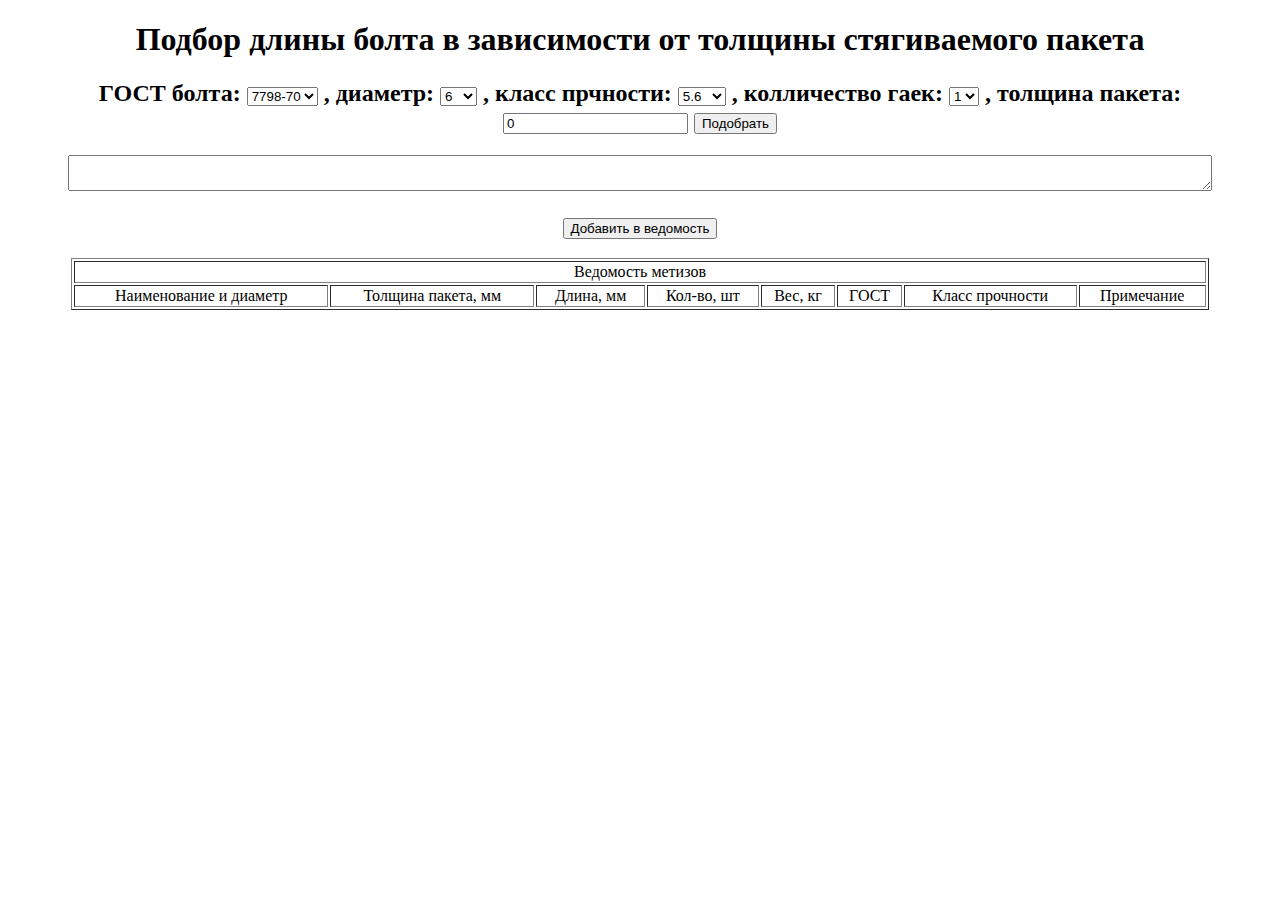
==== index.html @ 891ee205 "210126" ====
<!DOCTYPE html>
<html lang="rus">
<head>
    <meta charset="UTF-8">
    <meta name="viewport" content="width=device-width, initial-scale=1.0">
    <meta http-equiv="X-UA-Compatible" content="ie=edge">
    <title>Document</title>
</head>
<body>
    <h1 align="center">Подбор длины болта в зависимости от толщины стягиваемого пакета</h1>
    <h2 align="center"> ГОСТ болта:
        <select id="gostID" onchange="boltGOSTSelection();"></select>
        , диаметр:
    <select id="boltID" onchange="boltSelectionButtonclick();"></select>
    , класс прчности:
    <select id="strengthClassID">
        <option>5.6</option>
        <option>8.8</option>
        <option>10.9</option>
        <option>12.9</option>
    </select>
    , колличество гаек:
    <select id="nutID" onchange="boltSelectionButtonclick();">
        <option>1</option>
        <option>2</option>
    </select>
    , толщина пакета:
    <input id="packageID" maxlength = "3" min = "0" size = "3" type ="number" oninput ="boltSelectionButtonclick();" value="0"></input>

        <button id="boltSelectionButtonID" onClick="boltSelectionButtonclick();">Подобрать</button>
    </h2>
    <h4 align="center">
        <textarea id="matchedBoltID" style="width:90%" readonly></textarea>
    </h4>
    <h3 align="center">
        <button id="boltSelectionButtonAddID" onClick="boltSelectionButtonAddTable();">Добавить в ведомость</button>
    </h3>
    <table align="center" cols=11 style="width:90%" border = 1 id="tableHardwareID">
        <tr>
            <td align="center" colspan="8">Ведомость метизов</td>
        </tr>
        <tr>
            <td align="center">Наименование и диаметр</td>
            <td align="center">Толщина пакета, мм</td>
            <td align="center">Длина, мм</td>
            <td align="center">Кол-во, шт</td>
            <td align="center">Вес, кг</td>
            <td align="center">ГОСТ</td>
            <td align="center">Класс прочности</td>
            <td align="center">Примечание</td>
        </tr>

    </table>
    <h3 align="center">
        <button id="boltsTableExportExcelID" onClick="boltsTableExport();" style="display:none">Экспортировать в</button>
        <select id="progExportID" style="display:none">
            <option>Excel</option>
            <option>Calc</option>
        </select>
    </h3>

    <script src="hardware.js"></script>
    <script src = "bolt.js"></script>

</body>
</html>
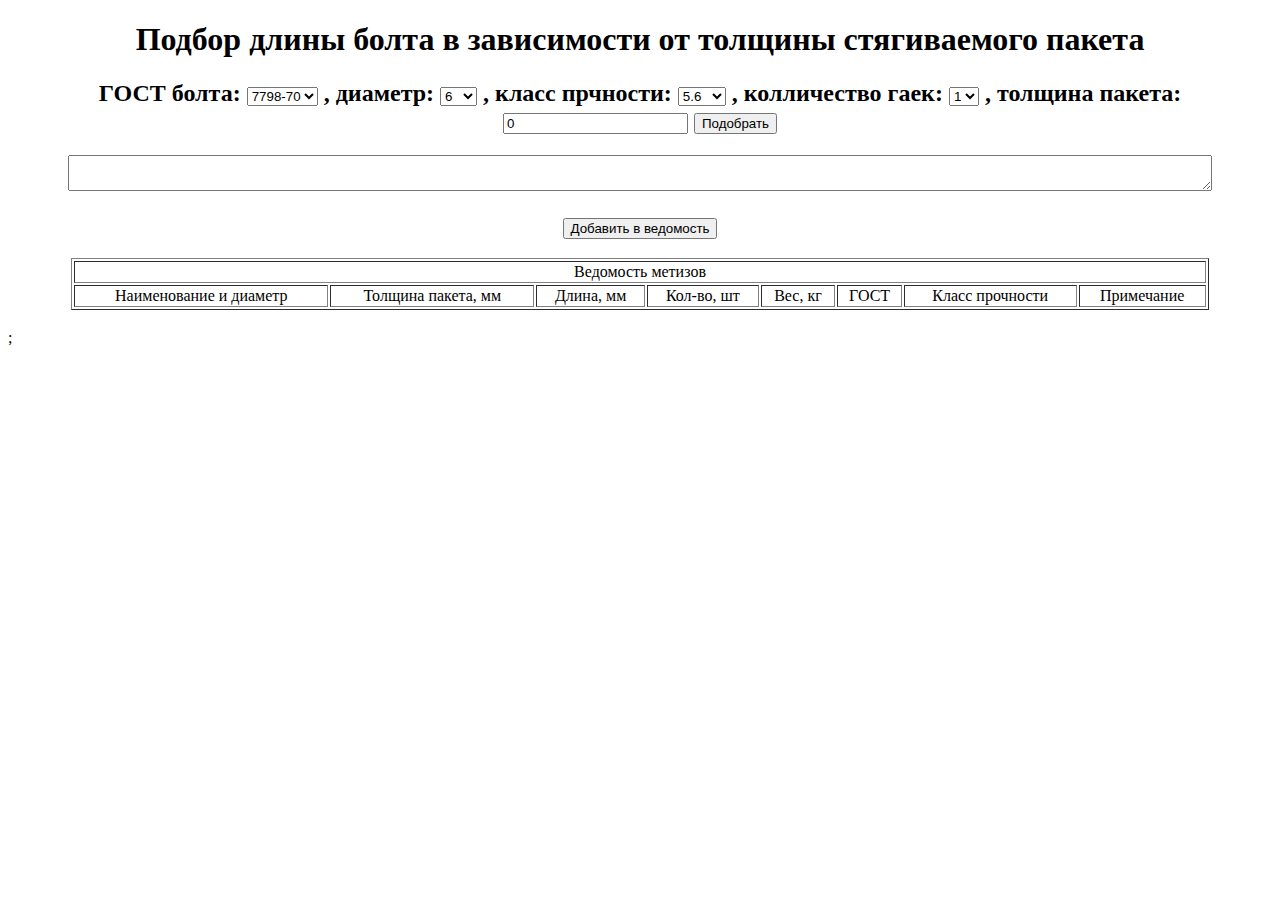
==== commit 3c3322ad: "21.02.05" ====
--- a/index.html
+++ b/index.html
@@ -35,19 +35,19 @@
     <h3 align="center">
         <button id="boltSelectionButtonAddID" onClick="boltSelectionButtonAddTable();">Добавить в ведомость</button>
     </h3>
-    <table align="center" cols=11 style="width:90%" border = 1 id="tableHardwareID">
+    <table align="center"  cols=11 style="width:90%" border = 1 id="tableHardwareID" data-cols-width="14, 10, 7, 7, 7, 10, 10, 12">
         <tr>
-            <td align="center" colspan="8">Ведомость метизов</td>
+            <td align="center" colspan="8" data-a-h="center" data-b-a-s="thin" data-f-sz="12">Ведомость метизов</td>
         </tr>
         <tr>
-            <td align="center">Наименование и диаметр</td>
-            <td align="center">Толщина пакета, мм</td>
-            <td align="center">Длина, мм</td>
-            <td align="center">Кол-во, шт</td>
-            <td align="center">Вес, кг</td>
-            <td align="center">ГОСТ</td>
-            <td align="center">Класс прочности</td>
-            <td align="center">Примечание</td>
+            <td align="center" data-a-h="center" data-a-v="middle" data-a-wrap = "true" data-b-a-s="thin">Наименование и диаметр</td>
+            <td align="center" data-a-h="center" data-a-v="middle" data-a-wrap = "true" data-b-a-s="thin">Толщина пакета, мм</td>
+            <td align="center" data-a-h="center" data-a-v="middle" data-a-wrap = "true" data-b-a-s="thin">Длина, мм</td>
+            <td align="center" data-a-h="center" data-a-v="middle" data-a-wrap = "true" data-b-a-s="thin">Кол-во, шт</td>
+            <td align="center" data-a-h="center" data-a-v="middle" data-a-wrap = "true" data-b-a-s="thin">Вес, кг</td>
+            <td align="center" data-a-h="center" data-a-v="middle" data-a-wrap = "true" data-b-a-s="thin">ГОСТ</td>
+            <td align="center" data-a-h="center" data-a-v="middle" data-a-wrap = "true" data-b-a-s="thin">Класс прочности</td>
+            <td align="center" data-a-h="center" data-a-v="middle" data-a-wrap = "true" data-b-a-s="thin">Примечание</td>
         </tr>
 
     </table>
@@ -59,8 +59,10 @@
         </select>
     </h3>
 
+    <script type="text/javascript" src="../dis/tableToExcel.js"></script>;
     <script src="hardware.js"></script>
     <script src = "bolt.js"></script>
+    
 
 </body>
 </html>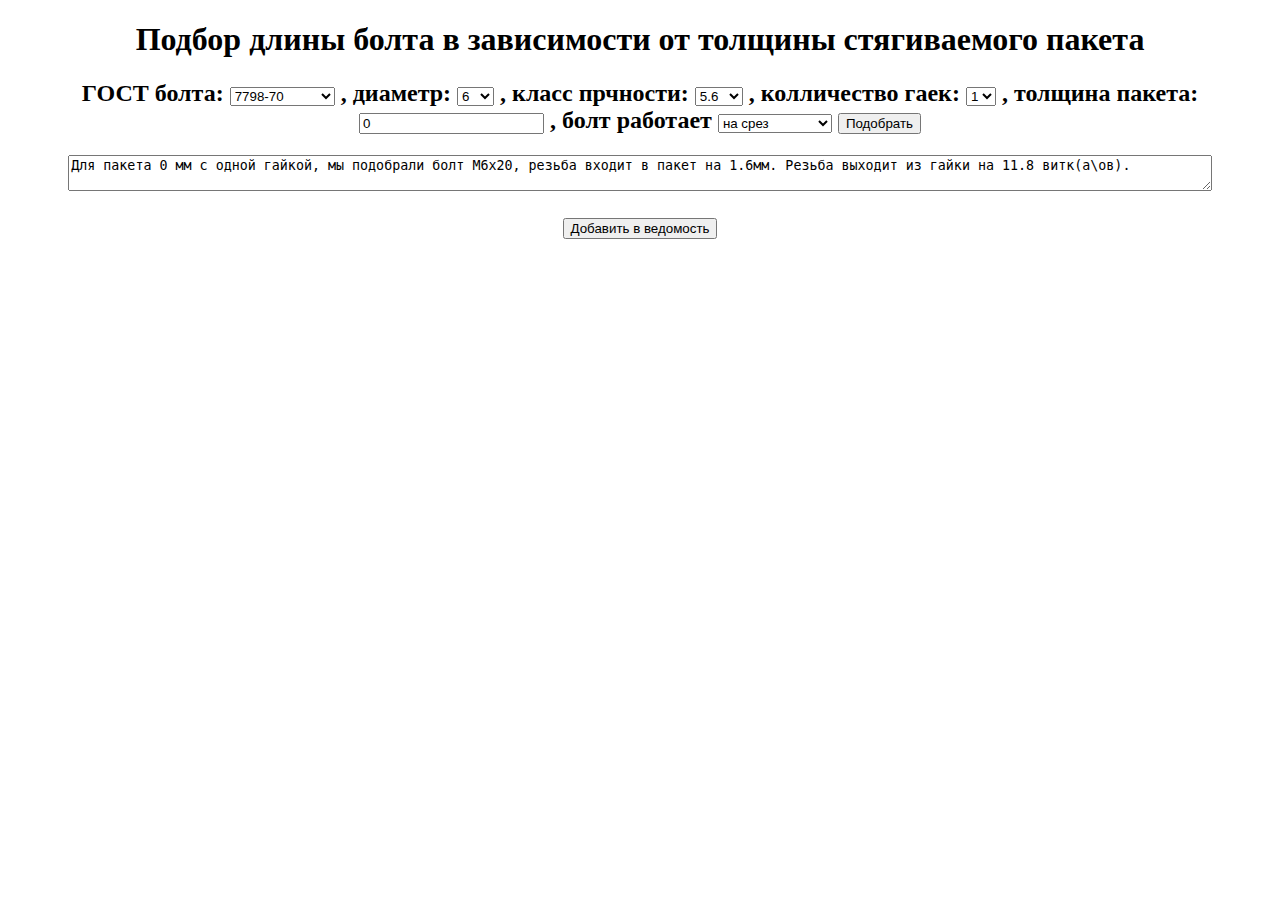
==== commit aa8ac761: "210310" ====
--- a/index.html
+++ b/index.html
@@ -5,13 +5,35 @@
     <meta name="viewport" content="width=device-width, initial-scale=1.0">
     <meta http-equiv="X-UA-Compatible" content="ie=edge">
     <title>Document</title>
+
+
+    <!-- Yandex.Metrika counter -->
+<script type="text/javascript" >
+    (function(m,e,t,r,i,k,a){m[i]=m[i]||function(){(m[i].a=m[i].a||[]).push(arguments)};
+    m[i].l=1*new Date();k=e.createElement(t),a=e.getElementsByTagName(t)[0],k.async=1,k.src=r,a.parentNode.insertBefore(k,a)})
+    (window, document, "script", "https://mc.yandex.ru/metrika/tag.js", "ym");
+ 
+    ym(73467442, "init", {
+         clickmap:true,
+         trackLinks:true,
+         accurateTrackBounce:true
+    });
+ </script>
+ <noscript><div><img src="https://mc.yandex.ru/watch/73467442" style="position:absolute; left:-9999px;" alt="" /></div></noscript>
+ <!-- /Yandex.Metrika counter -->
+
+
+ 
 </head>
 <body>
+    <script type="module" src="indexStart.js"></script>
+    <script type="text/javascript" src="./dis/tableToExcel.js"></script>
+
     <h1 align="center">Подбор длины болта в зависимости от толщины стягиваемого пакета</h1>
     <h2 align="center"> ГОСТ болта:
-        <select id="gostID" onchange="boltGOSTSelection();"></select>
+        <select id="gostID"></select>
         , диаметр:
-    <select id="boltID" onchange="boltSelectionButtonclick();"></select>
+    <select id="boltID"></select>
     , класс прчности:
     <select id="strengthClassID">
         <option>5.6</option>
@@ -20,22 +42,26 @@
         <option>12.9</option>
     </select>
     , колличество гаек:
-    <select id="nutID" onchange="boltSelectionButtonclick();">
+    <select id="nutID">
         <option>1</option>
         <option>2</option>
     </select>
     , толщина пакета:
-    <input id="packageID" maxlength = "3" min = "0" size = "3" type ="number" oninput ="boltSelectionButtonclick();" value="0"></input>
-
-        <button id="boltSelectionButtonID" onClick="boltSelectionButtonclick();">Подобрать</button>
+    <input id="packageThicknessID" maxlength = "3" min = "0" size = "3" type ="number" value="0"></input>
+    , болт работает
+    <select id="bolWorkID">
+        <option>на срез</option>
+        <option>на растяжение</option>
+    </select>
+        <button id="boltSelectionButtonID">Подобрать</button>
     </h2>
     <h4 align="center">
         <textarea id="matchedBoltID" style="width:90%" readonly></textarea>
     </h4>
     <h3 align="center">
-        <button id="boltSelectionButtonAddID" onClick="boltSelectionButtonAddTable();">Добавить в ведомость</button>
+        <button id="boltSelectionButtonAddID">Добавить в ведомость</button>
     </h3>
-    <table align="center"  cols=11 style="width:90%" border = 1 id="tableHardwareID" data-cols-width="14, 10, 7, 7, 7, 10, 10, 12">
+    <table align="center"  cols=11 style="visibility : hidden" border = 1 id="tableHardwareID" data-cols-width="14, 10, 7, 7, 7, 10, 10, 12">
         <tr>
             <td align="center" colspan="8" data-a-h="center" data-b-a-s="thin" data-f-sz="12">Ведомость метизов</td>
         </tr>
@@ -49,20 +75,12 @@
             <td align="center" data-a-h="center" data-a-v="middle" data-a-wrap = "true" data-b-a-s="thin">Класс прочности</td>
             <td align="center" data-a-h="center" data-a-v="middle" data-a-wrap = "true" data-b-a-s="thin">Примечание</td>
         </tr>
-
     </table>
     <h3 align="center">
-        <button id="boltsTableExportExcelID" onClick="boltsTableExport();" style="display:none">Экспортировать в</button>
+        <button id="boltsTableExportExcelID" style="display:none">Экспортировать в</button>
         <select id="progExportID" style="display:none">
             <option>Excel</option>
-            <option>Calc</option>
         </select>
     </h3>
-
-    <script type="text/javascript" src="../dis/tableToExcel.js"></script>;
-    <script src="hardware.js"></script>
-    <script src = "bolt.js"></script>
-    
-
 </body>
 </html>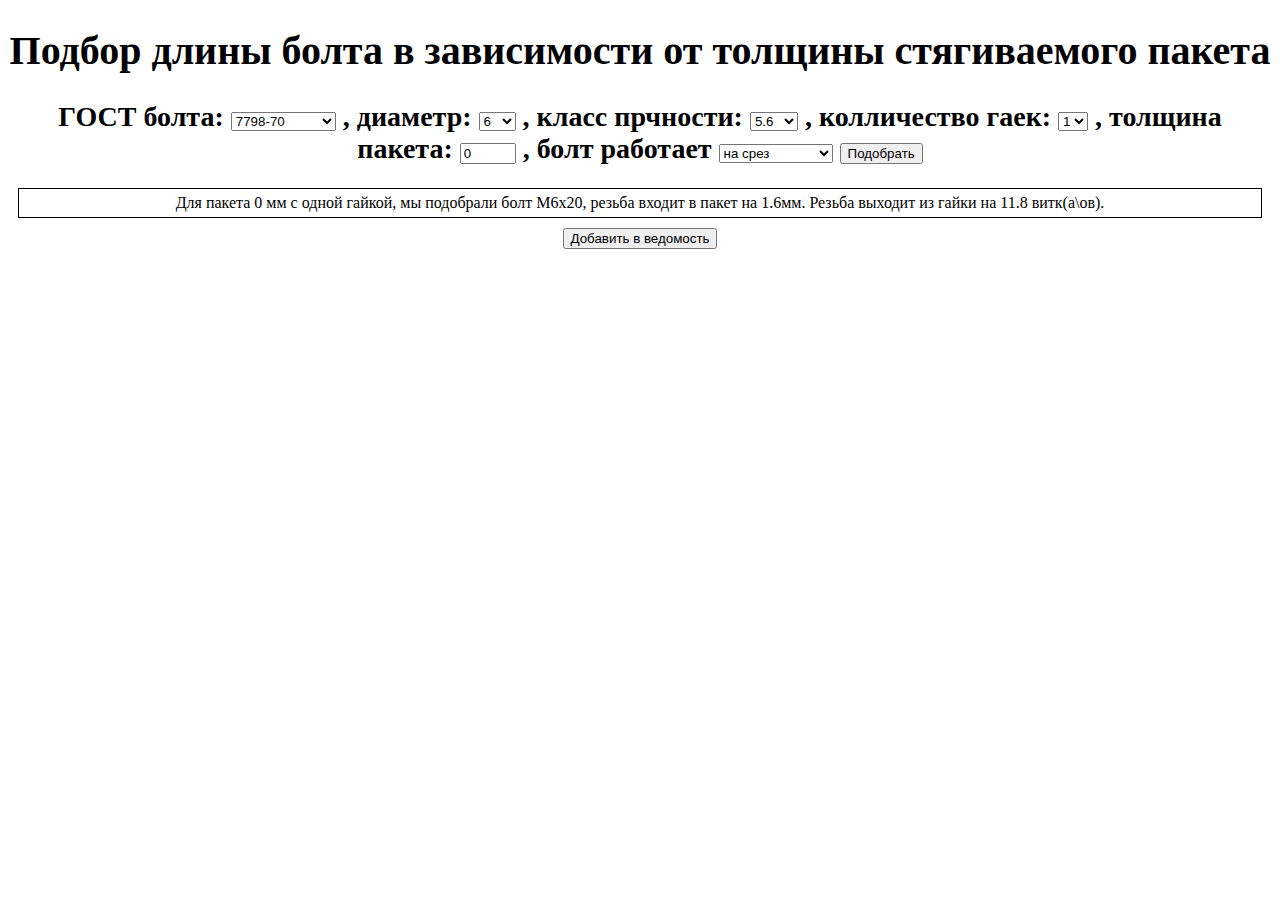
==== commit c6b532ad: "210319" ====
--- a/index.html
+++ b/index.html
@@ -4,15 +4,16 @@
     <meta charset="UTF-8">
     <meta name="viewport" content="width=device-width, initial-scale=1.0">
     <meta http-equiv="X-UA-Compatible" content="ie=edge">
-    <title>Document</title>
+    <link rel="stylesheet" type="text/css" href="style.css">
+    <link rel="shortcut icon" href="/media/nut.png" type="image/png">
+    <title>Подбор болтов</title>
 
 
-    <!-- Yandex.Metrika counter -->
+
 <script type="text/javascript" >
     (function(m,e,t,r,i,k,a){m[i]=m[i]||function(){(m[i].a=m[i].a||[]).push(arguments)};
     m[i].l=1*new Date();k=e.createElement(t),a=e.getElementsByTagName(t)[0],k.async=1,k.src=r,a.parentNode.insertBefore(k,a)})
     (window, document, "script", "https://mc.yandex.ru/metrika/tag.js", "ym");
- 
     ym(73467442, "init", {
          clickmap:true,
          trackLinks:true,
@@ -20,17 +21,16 @@
     });
  </script>
  <noscript><div><img src="https://mc.yandex.ru/watch/73467442" style="position:absolute; left:-9999px;" alt="" /></div></noscript>
- <!-- /Yandex.Metrika counter -->
 
 
- 
+
 </head>
 <body>
     <script type="module" src="indexStart.js"></script>
     <script type="text/javascript" src="./dis/tableToExcel.js"></script>
 
-    <h1 align="center">Подбор длины болта в зависимости от толщины стягиваемого пакета</h1>
-    <h2 align="center"> ГОСТ болта:
+    <h1>Подбор длины болта в зависимости от толщины стягиваемого пакета</h1>
+    <h2> ГОСТ болта:
         <select id="gostID"></select>
         , диаметр:
     <select id="boltID"></select>
@@ -47,7 +47,7 @@
         <option>2</option>
     </select>
     , толщина пакета:
-    <input id="packageThicknessID" maxlength = "3" min = "0" size = "3" type ="number" value="0"></input>
+    <input id="packageThicknessID" min = "0" type ="number" value="0"></input>
     , болт работает
     <select id="bolWorkID">
         <option>на срез</option>
@@ -55,32 +55,28 @@
     </select>
         <button id="boltSelectionButtonID">Подобрать</button>
     </h2>
-    <h4 align="center">
-        <textarea id="matchedBoltID" style="width:90%" readonly></textarea>
-    </h4>
-    <h3 align="center">
-        <button id="boltSelectionButtonAddID">Добавить в ведомость</button>
-    </h3>
-    <table align="center"  cols=11 style="visibility : hidden" border = 1 id="tableHardwareID" data-cols-width="14, 10, 7, 7, 7, 10, 10, 12">
+    <div id="matchedBoltID"></div>
+    <button id="boltSelectionButtonAddID" class="centerObj">Добавить в ведомость</button>
+    <table class = "table hide" cols=11 id="tableHardwareID" data-cols-width="14, 10, 7, 7, 7, 10, 10, 12">
         <tr>
-            <td align="center" colspan="8" data-a-h="center" data-b-a-s="thin" data-f-sz="12">Ведомость метизов</td>
+            <td class = "cellCenter cellBorder" colspan="8" data-a-h="center" data-b-a-s="thin" data-f-sz="12">Ведомость метизов</td>
         </tr>
         <tr>
-            <td align="center" data-a-h="center" data-a-v="middle" data-a-wrap = "true" data-b-a-s="thin">Наименование и диаметр</td>
-            <td align="center" data-a-h="center" data-a-v="middle" data-a-wrap = "true" data-b-a-s="thin">Толщина пакета, мм</td>
-            <td align="center" data-a-h="center" data-a-v="middle" data-a-wrap = "true" data-b-a-s="thin">Длина, мм</td>
-            <td align="center" data-a-h="center" data-a-v="middle" data-a-wrap = "true" data-b-a-s="thin">Кол-во, шт</td>
-            <td align="center" data-a-h="center" data-a-v="middle" data-a-wrap = "true" data-b-a-s="thin">Вес, кг</td>
-            <td align="center" data-a-h="center" data-a-v="middle" data-a-wrap = "true" data-b-a-s="thin">ГОСТ</td>
-            <td align="center" data-a-h="center" data-a-v="middle" data-a-wrap = "true" data-b-a-s="thin">Класс прочности</td>
-            <td align="center" data-a-h="center" data-a-v="middle" data-a-wrap = "true" data-b-a-s="thin">Примечание</td>
+            <td class = "cellCenter cellBorder" data-a-h="center" data-a-v="middle" data-a-wrap = "true" data-b-a-s="thin">Наименование и диаметр</td>
+            <td class = "cellCenter cellBorder" data-a-h="center" data-a-v="middle" data-a-wrap = "true" data-b-a-s="thin">Толщина пакета, мм</td>
+            <td class = "cellCenter cellBorder" data-a-h="center" data-a-v="middle" data-a-wrap = "true" data-b-a-s="thin">Длина, мм</td>
+            <td class = "cellCenter cellBorder" data-a-h="center" data-a-v="middle" data-a-wrap = "true" data-b-a-s="thin">Кол-во, шт</td>
+            <td class = "cellCenter cellBorder" data-a-h="center" data-a-v="middle" data-a-wrap = "true" data-b-a-s="thin">Вес, кг</td>
+            <td class = "cellCenter cellBorder" data-a-h="center" data-a-v="middle" data-a-wrap = "true" data-b-a-s="thin">ГОСТ</td>
+            <td class = "cellCenter cellBorder" data-a-h="center" data-a-v="middle" data-a-wrap = "true" data-b-a-s="thin">Класс прочности</td>
+            <td class = "cellCenter cellBorder" data-a-h="center" data-a-v="middle" data-a-wrap = "true" data-b-a-s="thin">Примечание</td>
         </tr>
     </table>
-    <h3 align="center">
-        <button id="boltsTableExportExcelID" style="display:none">Экспортировать в</button>
-        <select id="progExportID" style="display:none">
+    <div id="boltsTableExportExcelDiv" class="centerObj hide">
+        <button id="boltsTableExportExcelID" >Экспортировать в</button>
+        <select id="progExportID">
             <option>Excel</option>
         </select>
-    </h3>
+    </div>
 </body>
 </html>--- a/style.css
+++ b/style.css
@@ -0,0 +1,55 @@
+h1 {
+  text-align: center;
+  font-size: 250%;
+}
+h2 {
+  text-align: center;
+  font-size: 175%;
+}
+
+h3 {
+  text-align: center;
+  font-size: 100%;
+}
+
+#matchedBoltID {
+  border: 1px solid black;
+  margin: 0px 10px 10px 10px;
+  padding: 5px;
+  text-align: center;
+}
+.centerObj {
+  margin-left: auto;
+  margin-right: auto;
+  display: block;
+  text-align: center;
+}
+.table {
+  margin: 10px auto;
+  border: 1px solid black;
+  border-spacing: 0;
+}
+
+.hide {
+  visibility: hidden;
+}
+
+.noneDisplay {
+  display: none;
+}
+.cellCenter {
+  text-align: center;
+  padding: 1px 5px;
+}
+
+.cellBorder {
+  border: 1px solid black;
+}
+
+.inputNoBorder {
+  border: none;
+  text-align: center;
+  width: 98%;
+  outline: 0;
+  font-size: 14px;
+}
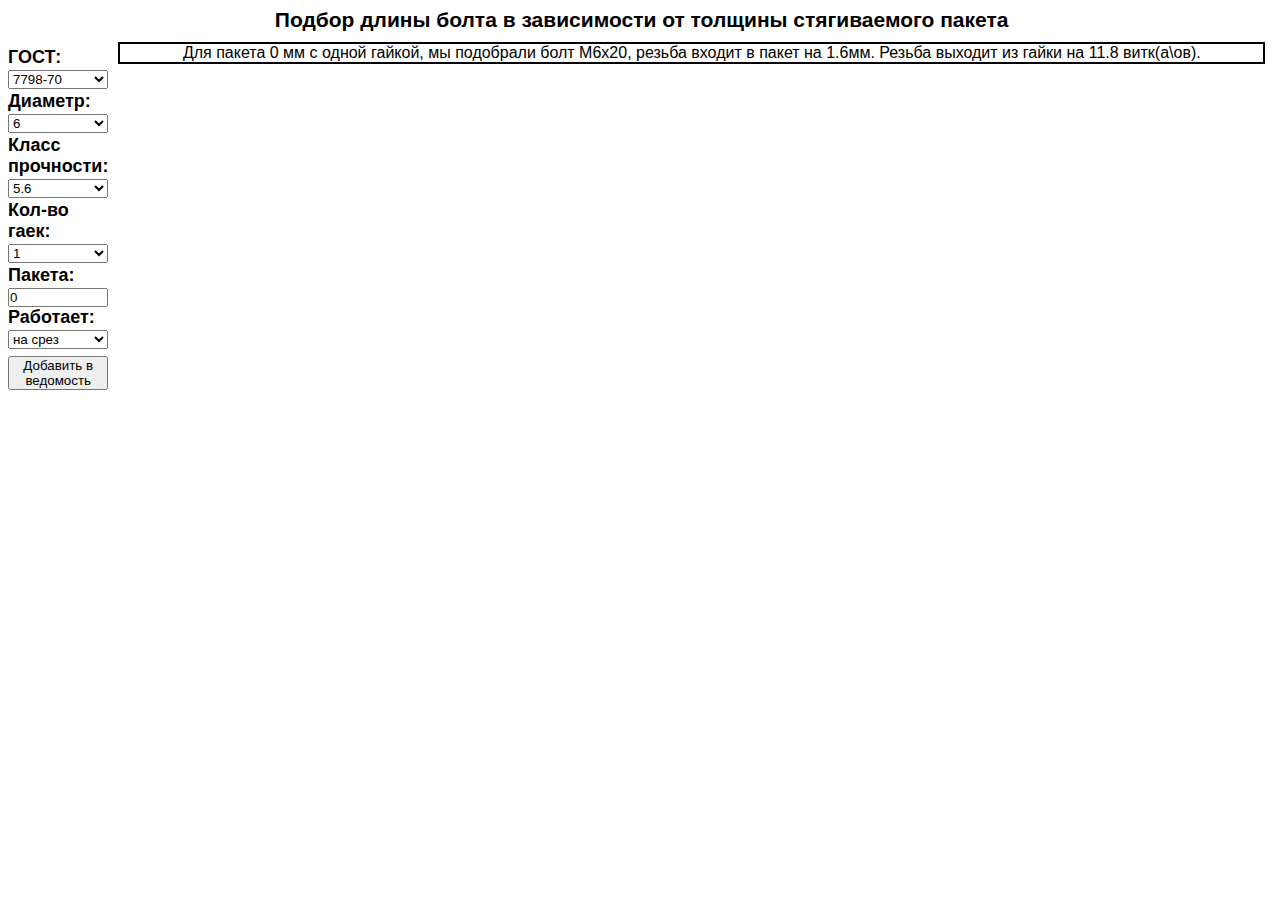
==== commit b800a950: "210402" ====
--- a/index.html
+++ b/index.html
@@ -1,5 +1,6 @@
 <!DOCTYPE html>
 <html lang="rus">
+
 <head>
     <meta charset="UTF-8">
     <meta name="viewport" content="width=device-width, initial-scale=1.0">
@@ -9,74 +10,103 @@
     <title>Подбор болтов</title>
 
 
-
-<script type="text/javascript" >
-    (function(m,e,t,r,i,k,a){m[i]=m[i]||function(){(m[i].a=m[i].a||[]).push(arguments)};
-    m[i].l=1*new Date();k=e.createElement(t),a=e.getElementsByTagName(t)[0],k.async=1,k.src=r,a.parentNode.insertBefore(k,a)})
-    (window, document, "script", "https://mc.yandex.ru/metrika/tag.js", "ym");
-    ym(73467442, "init", {
-         clickmap:true,
-         trackLinks:true,
-         accurateTrackBounce:true
-    });
- </script>
- <noscript><div><img src="https://mc.yandex.ru/watch/73467442" style="position:absolute; left:-9999px;" alt="" /></div></noscript>
-
+    <script type="text/javascript">
+        (function (m, e, t, r, i, k, a) {
+            m[i] = m[i] || function () { (m[i].a = m[i].a || []).push(arguments) };
+            m[i].l = 1 * new Date(); k = e.createElement(t), a = e.getElementsByTagName(t)[0], k.async = 1, k.src = r, a.parentNode.insertBefore(k, a)
+        })
+            (window, document, "script", "https://mc.yandex.ru/metrika/tag.js", "ym");
+        ym(73467442, "init", {
+            clickmap: true,
+            trackLinks: true,
+            accurateTrackBounce: true
+        });
+    </script>
+    <noscript>
+        <div><img src="https://mc.yandex.ru/watch/73467442" style="position:absolute; left:-9999px;" alt="" /></div>
+    </noscript>
 
 
 </head>
+
 <body>
     <script type="module" src="indexStart.js"></script>
     <script type="text/javascript" src="./dis/tableToExcel.js"></script>
+    <div class="grid-container">
+        <h1>Подбор длины болта в зависимости от толщины стягиваемого пакета</h1>
+        <h2> ГОСТ:
+            <select id="gostID"></select>
+            Диаметр:
+            <select id="boltID"></select>
+            Класс прочности:
+            <select id="strengthClassID">
+                <option>5.6</option>
+                <option>8.8</option>
+                <option>10.9</option>
+                <option>12.9</option>
+            </select>
+            Кол-во гаек:
+            <select id="nutID">
+                <option>1</option>
+                <option>2</option>
+            </select>
+            Пакета:
+            <input id="packageThicknessID" min="0" type="number" value="0" size="3"></input>
+            Работает:
+            <select id="bolWorkID">
+                <option>на срез</option>
+                <option>на растяжение</option>
+            </select>
+            <button id="boltSelectionButtonAddID" class="centerObj">Добавить в ведомость</button>
+        </h2>
+        <div id="boltsTableExportExcelDiv" class="hide">
+            <button id="boltsTableExportExcelID">Экспорт в</button>
+            <select id="progExportID">
+                <option>Excel</option>
+            </select>
+            <br><a href="https://github.com/wishhdd/SelectionBolts" target="_blank"><img src="/media/github.png"
+                    alt="github"></a>
+        </div>
 
-    <h1>Подбор длины болта в зависимости от толщины стягиваемого пакета</h1>
-    <h2> ГОСТ болта:
-        <select id="gostID"></select>
-        , диаметр:
-    <select id="boltID"></select>
-    , класс прчности:
-    <select id="strengthClassID">
-        <option>5.6</option>
-        <option>8.8</option>
-        <option>10.9</option>
-        <option>12.9</option>
-    </select>
-    , колличество гаек:
-    <select id="nutID">
-        <option>1</option>
-        <option>2</option>
-    </select>
-    , толщина пакета:
-    <input id="packageThicknessID" min = "0" type ="number" value="0"></input>
-    , болт работает
-    <select id="bolWorkID">
-        <option>на срез</option>
-        <option>на растяжение</option>
-    </select>
-        <button id="boltSelectionButtonID">Подобрать</button>
-    </h2>
-    <div id="matchedBoltID"></div>
-    <button id="boltSelectionButtonAddID" class="centerObj">Добавить в ведомость</button>
-    <table class = "table hide" cols=11 id="tableHardwareID" data-cols-width="14, 10, 7, 7, 7, 10, 10, 12">
-        <tr>
-            <td class = "cellCenter cellBorder" colspan="8" data-a-h="center" data-b-a-s="thin" data-f-sz="12">Ведомость метизов</td>
-        </tr>
-        <tr>
-            <td class = "cellCenter cellBorder" data-a-h="center" data-a-v="middle" data-a-wrap = "true" data-b-a-s="thin">Наименование и диаметр</td>
-            <td class = "cellCenter cellBorder" data-a-h="center" data-a-v="middle" data-a-wrap = "true" data-b-a-s="thin">Толщина пакета, мм</td>
-            <td class = "cellCenter cellBorder" data-a-h="center" data-a-v="middle" data-a-wrap = "true" data-b-a-s="thin">Длина, мм</td>
-            <td class = "cellCenter cellBorder" data-a-h="center" data-a-v="middle" data-a-wrap = "true" data-b-a-s="thin">Кол-во, шт</td>
-            <td class = "cellCenter cellBorder" data-a-h="center" data-a-v="middle" data-a-wrap = "true" data-b-a-s="thin">Вес, кг</td>
-            <td class = "cellCenter cellBorder" data-a-h="center" data-a-v="middle" data-a-wrap = "true" data-b-a-s="thin">ГОСТ</td>
-            <td class = "cellCenter cellBorder" data-a-h="center" data-a-v="middle" data-a-wrap = "true" data-b-a-s="thin">Класс прочности</td>
-            <td class = "cellCenter cellBorder" data-a-h="center" data-a-v="middle" data-a-wrap = "true" data-b-a-s="thin">Примечание</td>
-        </tr>
-    </table>
-    <div id="boltsTableExportExcelDiv" class="centerObj hide">
-        <button id="boltsTableExportExcelID" >Экспортировать в</button>
-        <select id="progExportID">
-            <option>Excel</option>
-        </select>
+        <div id="matchedBoltID"></div>
+
+        <div id="midDiv">
+            <table class="table hide" cols=11 id="tableHardwareID" data-cols-width="14, 10, 7, 7, 7, 10, 10, 12">
+                <tr>
+                    <td class="cellCenter cellBorder" colspan="8" data-a-h="center" data-b-a-s="thin" data-f-sz="12">
+                        Ведомость
+                        метизов</td>
+                </tr>
+                <tr>
+                    <td class="cellCenter cellBorder" width="85" data-a-h="center" data-a-v="middle" data-a-wrap="true"
+                        data-b-a-s="thin">
+                        Наименование и диаметр</td>
+                    <td class="cellCenter cellBorder" width="85" data-a-h="center" data-a-v="middle" data-a-wrap="true"
+                        data-b-a-s="thin">
+                        Толщина пакета, мм</td>
+                    <td class="cellCenter cellBorder" width="45" data-a-h="center" data-a-v="middle" data-a-wrap="true"
+                        data-b-a-s="thin">
+                        Длина, мм</td>
+                    <td class="cellCenter cellBorder" width="60" data-a-h="center" data-a-v="middle" data-a-wrap="true"
+                        data-b-a-s="thin">
+                        Кол-во, шт</td>
+                    <td class="cellCenter cellBorder" data-a-h="center" data-a-v="middle" data-a-wrap="true"
+                        data-b-a-s="thin">
+                        Вес, кг</td>
+                    <td class="cellCenter cellBorder" data-a-h="center" data-a-v="middle" data-a-wrap="true"
+                        data-b-a-s="thin">
+                        ГОСТ</td>
+                    <td class="cellCenter cellBorder" width="60" data-a-h="center" data-a-v="middle" data-a-wrap="true"
+                        data-b-a-s="thin">
+                        Класс прочности</td>
+                    <td class="cellCenter cellBorder" data-a-h="center" data-a-v="middle" data-a-wrap="true"
+                        data-b-a-s="thin">
+                        Примечание</td>
+                </tr>
+            </table>
+
+        </div>
     </div>
 </body>
+
 </html>--- a/style.css
+++ b/style.css
@@ -1,33 +1,92 @@
+html * {
+  font-family: Arial;
+}
+
+body {
+  height: 99vh;
+  width: 99vw;
+  overflow: hidden;
+}
+
+.grid-container {
+  width: 100%;
+  height: 100%;
+  display: grid;
+  grid-template-columns: min-content auto;
+  grid-template-rows: min-content min-content auto 75px;
+  grid-template-areas:
+    "title title"
+    "leftMenu topText"
+    "leftMenu boltBody"
+    "leftBottomMenu boltBody";
+}
+
 h1 {
   text-align: center;
-  font-size: 250%;
+  font-size: 21px;
+  background-color: white;
+  grid-area: title;
+  margin: 0px;
 }
 h2 {
-  text-align: center;
-  font-size: 175%;
+  font-size: 18px;
+  background-color: white;
+  grid-area: leftMenu;
+  margin-right: 10px;
 }
 
-h3 {
-  text-align: center;
-  font-size: 100%;
+select {
+  width: 100%;
+  padding: 0px;
+  margin: 0px;
+  margin-top: 2px;
+  margin-bottom: 2px;
 }
 
+button {
+  width: 100%;
+  padding: 0px;
+  margin: 0px;
+  margin-top: 5px;
+  margin-bottom: 5px;
+}
+#packageThicknessID {
+  width: calc(100% - 4px);
+  padding: 0px;
+  margin: 0px;
+}
 #matchedBoltID {
-  border: 1px solid black;
-  margin: 0px 10px 10px 10px;
-  padding: 5px;
+  border: 2px solid black;
   text-align: center;
+  grid-area: topText;
+  margin-top: 10px;
+  margin-right: 10px;
 }
+
+#midDiv {
+  overflow-y: auto;
+  grid-area: boltBody;
+  margin-right: 10px;
+  margin-bottom: 5px;
+}
+
+#boltsTableExportExcelDiv {
+  grid-area: leftBottomMenu;
+  margin-right: 10px;
+}
+
 .centerObj {
-  margin-left: auto;
-  margin-right: auto;
   display: block;
   text-align: center;
 }
 .table {
-  margin: 10px auto;
   border: 1px solid black;
   border-spacing: 0;
+  font-family: Arial;
+  font-size: 15px;
+  margin-top: 10px;
+  margin-left: auto;
+  margin-right: auto;
 }
 
 .hide {
@@ -47,9 +106,23 @@
 }
 
 .inputNoBorder {
-  border: none;
+  border: 0px solid black;
   text-align: center;
-  width: 98%;
-  outline: 0;
-  font-size: 14px;
+  outline: 0px;
+  font-family: Arial;
+  font-size: 15px;
+  margin-left: 1px;
+  margin-right: 1px;
+  padding: 0px;
+  width: calc(100% - 4px);
 }
+
+input[type="number"]::-webkit-outer-spin-button,
+input[type="number"]::-webkit-inner-spin-button {
+  -webkit-appearance: none;
+}
+
+/* тоже самое для Firefox */
+input[type="number"] {
+  -moz-appearance: textfield;
+}
